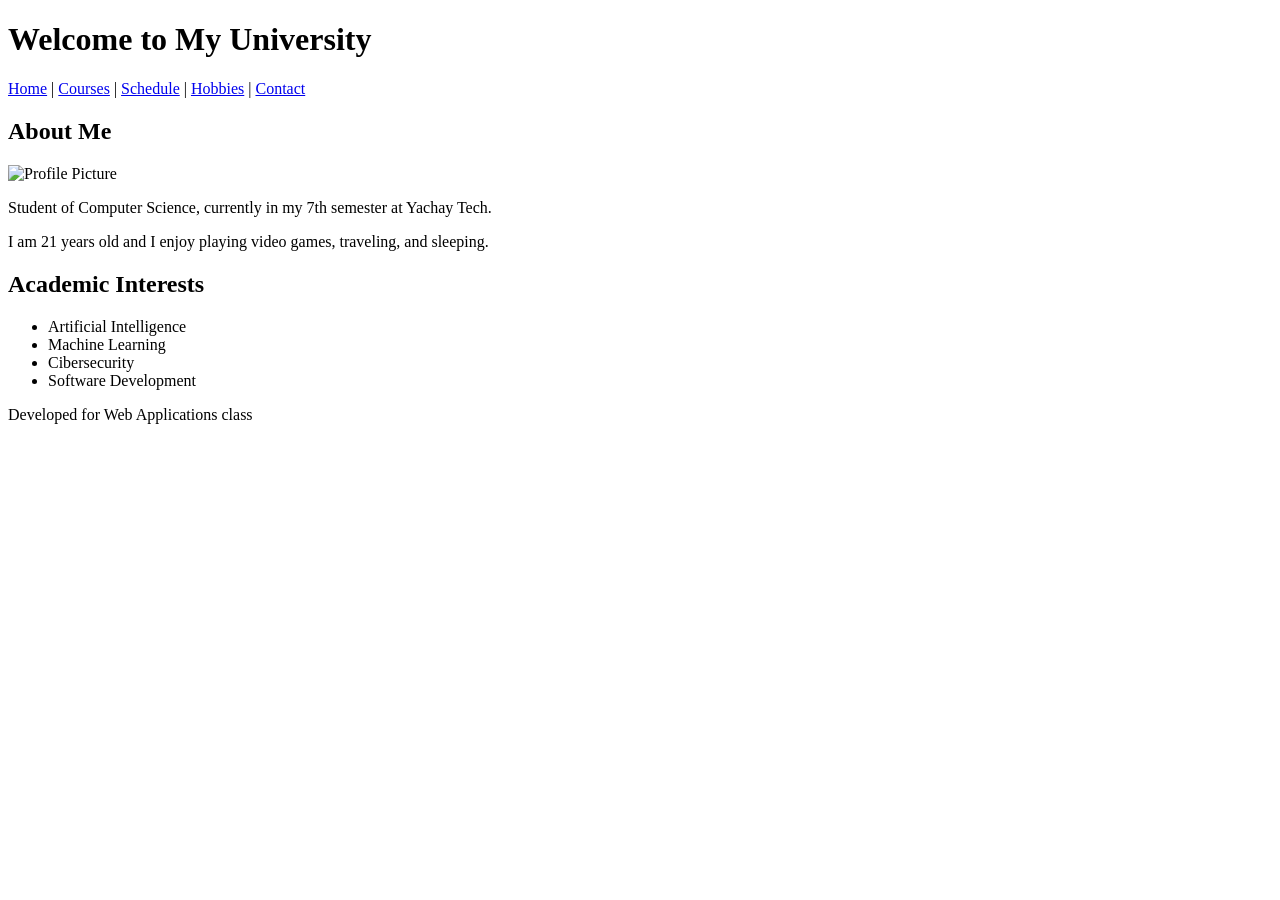
==== index.html @ 349755c9 "Initial commit: Workshop 1 structure and HTML files" ====
<!DOCTYPE html>
<html lang="en">

<head>
    <title>My University Website</title>
</head>

<body>
    <header>
        <h1>Welcome to My University</h1>
        <nav>
            <a href="index.html">Home</a> |
            <a href="pages/courses.html">Courses</a> |
            <a href="pages/schedule.html">Schedule</a> |
            <a href="pages/hobbies.html">Hobbies</a> |
            <a href="pages/contact.html">Contact</a>
        </nav>
    </header>

    <main>
        <section>
            <h2>About Me</h2>
            <article>
                <img src="images/profile.jpg" alt="Profile Picture" width="200">
                <p> Student of Computer Science, currently in my 7th semester at Yachay Tech.</p>
                <p> I am 21 years old and I enjoy playing video games, traveling, and sleeping.</p>
            </article>
        </section>

        <section>
            <h2>Academic Interests</h2>
            <ul>
                <li>Artificial Intelligence</li>
                <li>Machine Learning</li>
                <li>Cibersecurity</li>
                <li>Software Development</li>
            </ul>
        </section>

    </main>

    <footer>
        <p>Developed for Web Applications class</p>
    </footer>
</body>

</html>
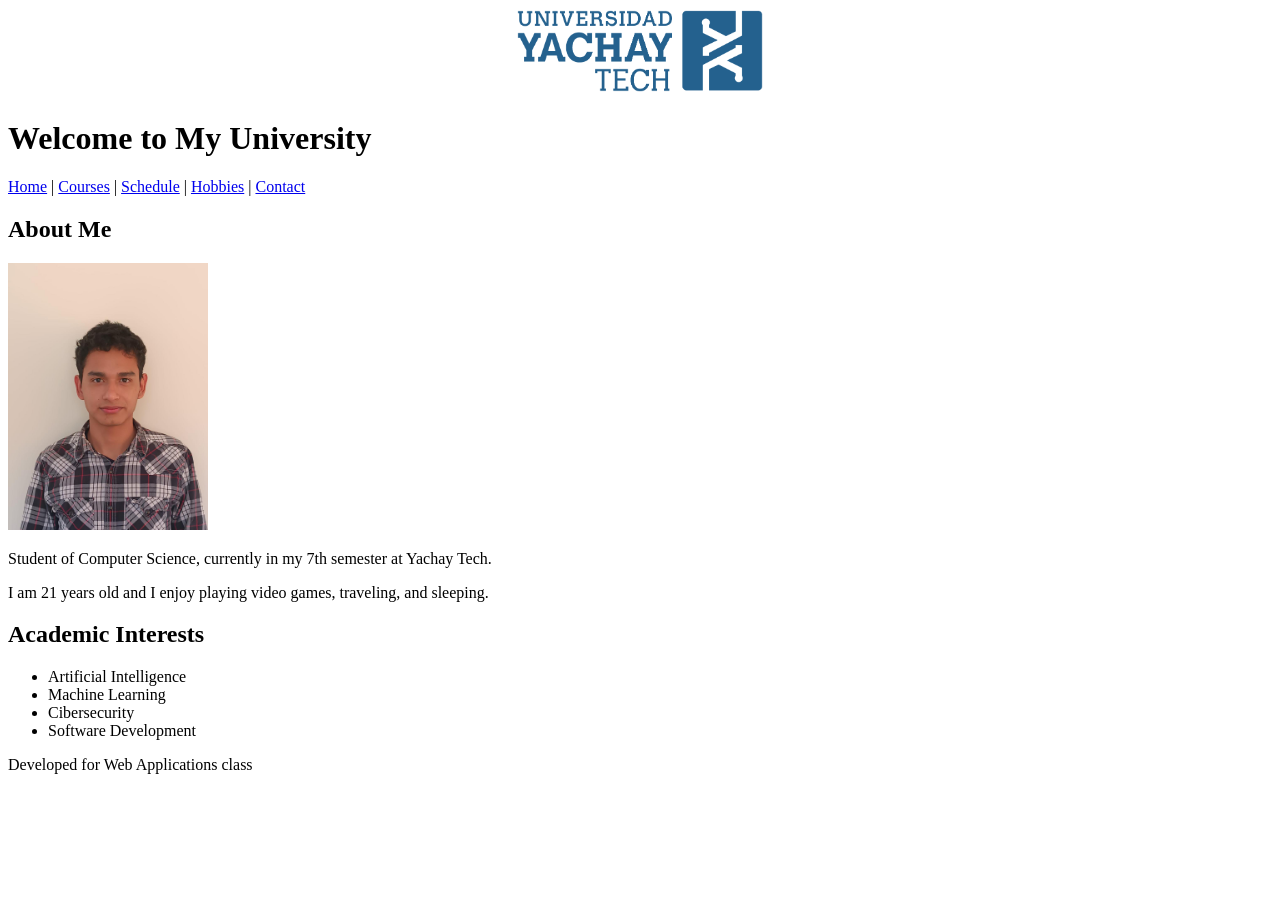
==== commit 025d3b85: "Upload the images" ====
--- a/index.html
+++ b/index.html
@@ -6,6 +6,12 @@
 </head>
 
 <body>
+    <!-- Logo de la Universidad -->
+    <div style="text-align: center; margin-bottom: 20px;">
+        <img src="images/Logo-YT-Azul-Transparencia.png" alt="Logo de Yachay Tech"
+            style="max-width: 250px; height: auto;">
+    </div>
+
     <header>
         <h1>Welcome to My University</h1>
         <nav>
@@ -21,7 +27,7 @@
         <section>
             <h2>About Me</h2>
             <article>
-                <img src="images/profile.jpg" alt="Profile Picture" width="200">
+                <img src="images/profile_picture.jpeg" alt="Profile Picture" width="200">
                 <p> Student of Computer Science, currently in my 7th semester at Yachay Tech.</p>
                 <p> I am 21 years old and I enjoy playing video games, traveling, and sleeping.</p>
             </article>
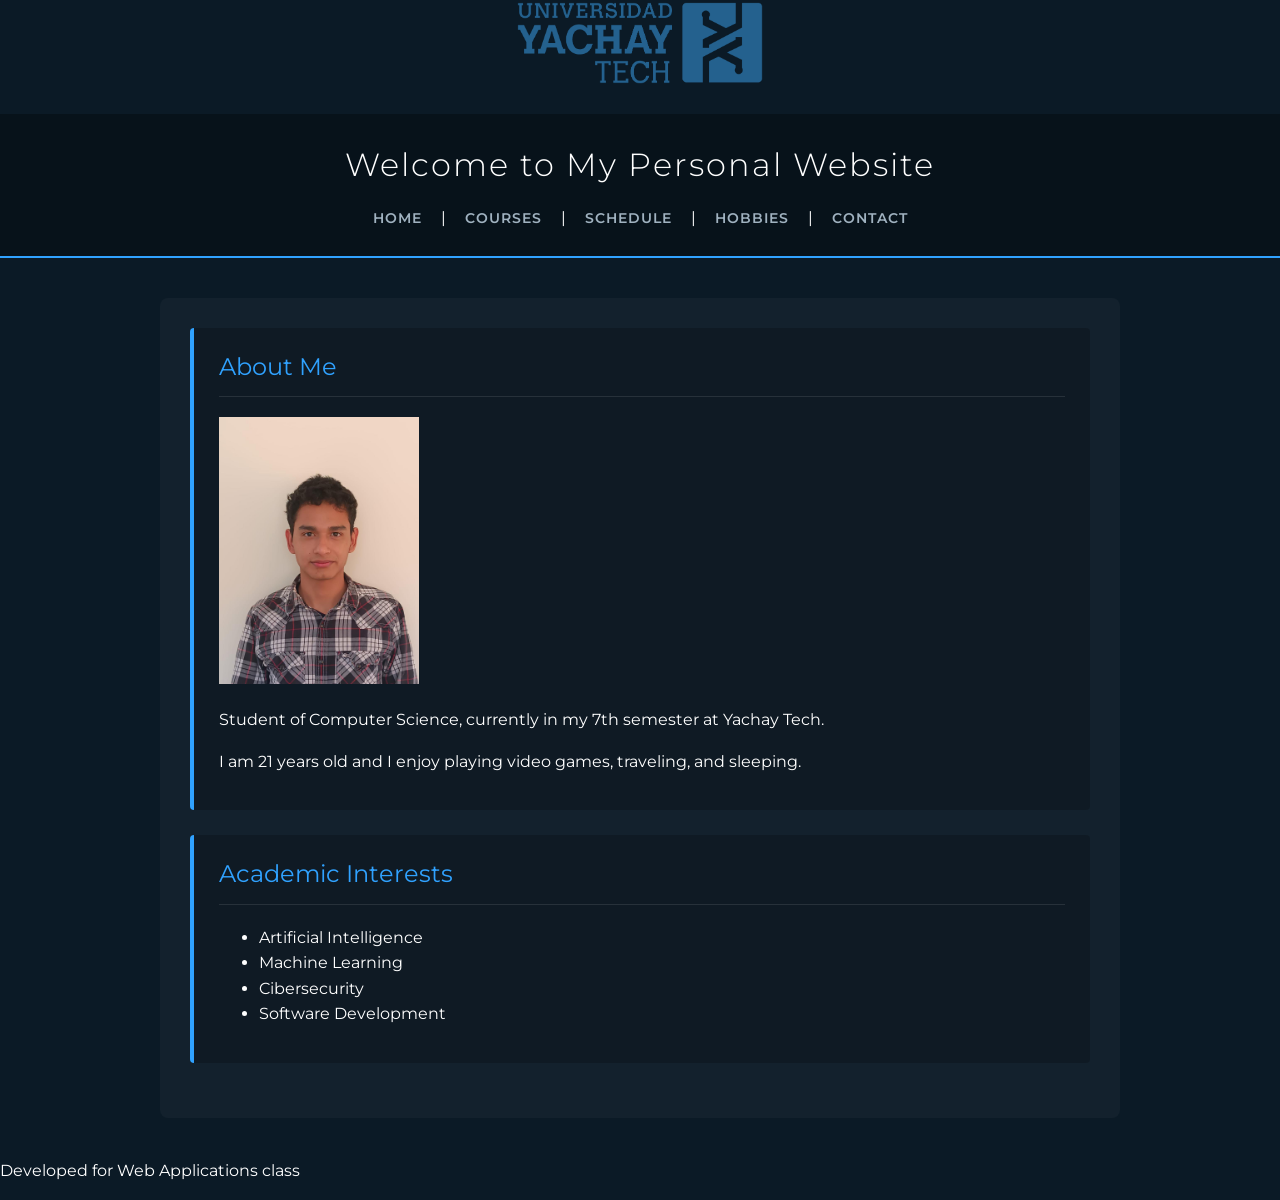
==== commit b02a3997: "Commit CSS" ====
--- a/index.html
+++ b/index.html
@@ -2,7 +2,10 @@
 <html lang="en">
 
 <head>
-    <title>My University Website</title>
+    <title>Home - My Website</title>
+    <link rel="stylesheet" href="css/global.css">
+    <link rel="stylesheet" href="css/layout.css">
+
 </head>
 
 <body>
@@ -13,7 +16,7 @@
     </div>
 
     <header>
-        <h1>Welcome to My University</h1>
+        <h1>Welcome to My Personal Website</h1>
         <nav>
             <a href="index.html">Home</a> |
             <a href="pages/courses.html">Courses</a> |
--- a/css/global.css
+++ b/css/global.css
@@ -0,0 +1,66 @@
+/* Importamos una tipografía moderna desde Google Fonts */
+@import url('https://fonts.googleapis.com/css2?family=Montserrat:wght@300;400;600&display=swap');
+
+body {
+    font-family: 'Montserrat', sans-serif;
+    background-color: #0b1a26;
+    /* Fondo azul oscuro de tu imagen */
+    color: #ffffff;
+    /* Texto blanco */
+    line-height: 1.6;
+    margin: 0;
+    padding: 0;
+}
+
+main {
+    max-width: 900px;
+    margin: 40px auto;
+    padding: 30px;
+    /* Un fondo ligeramente transparente para que el texto resalte */
+    background-color: rgba(255, 255, 255, 0.03);
+    border-radius: 8px;
+}
+
+header {
+    text-align: center;
+    background-color: #07121a;
+    /* Un tono aún más oscuro para el menú superior */
+    padding: 25px 0;
+    border-bottom: 2px solid #30a2ff;
+    /* Línea decorativa azul brillante */
+}
+
+header h1 {
+    margin: 0 0 15px 0;
+    font-weight: 300;
+    letter-spacing: 2px;
+}
+
+/* Diseño del menú de navegación */
+nav a {
+    color: #a0b2c0;
+    /* Gris azulado para los enlaces inactivos */
+    text-decoration: none;
+    font-size: 14px;
+    font-weight: 600;
+    letter-spacing: 1px;
+    text-transform: uppercase;
+    /* Letras en mayúscula como en la imagen */
+    padding: 0 15px;
+    transition: color 0.3s ease;
+}
+
+nav a:hover {
+    color: #30a2ff;
+    /* Acento azul brillante al pasar el ratón */
+}
+
+/* Enlaces generales en el texto */
+a {
+    color: #30a2ff;
+    text-decoration: none;
+}
+
+a:hover {
+    text-decoration: underline;
+}
--- a/css/layout.css
+++ b/css/layout.css
@@ -0,0 +1,45 @@
+section {
+    background-color: rgba(0, 0, 0, 0.2);
+    /* Fondo sutil para las tarjetas */
+    border-left: 4px solid #30a2ff;
+    /* Línea lateral azul brillante */
+    padding: 20px 25px;
+    margin-bottom: 25px;
+    border-radius: 4px;
+}
+
+section h2 {
+    color: #30a2ff;
+    font-weight: 400;
+    margin-top: 0;
+    border-bottom: 1px solid rgba(255, 255, 255, 0.1);
+    padding-bottom: 10px;
+}
+
+/* Adaptación de la tabla de horario */
+table {
+    width: 100%;
+    border-collapse: collapse;
+    margin-top: 20px;
+}
+
+th,
+td {
+    border: 1px solid rgba(255, 255, 255, 0.1);
+    padding: 12px;
+    text-align: center;
+}
+
+th {
+    background-color: #07121a;
+    color: #30a2ff;
+    text-transform: uppercase;
+    font-size: 14px;
+}
+
+td[rowspan] {
+    background-color: rgba(48, 162, 255, 0.1);
+    /* Azul brillante muy transparente */
+    color: #ffffff;
+    font-weight: 600;
+}
